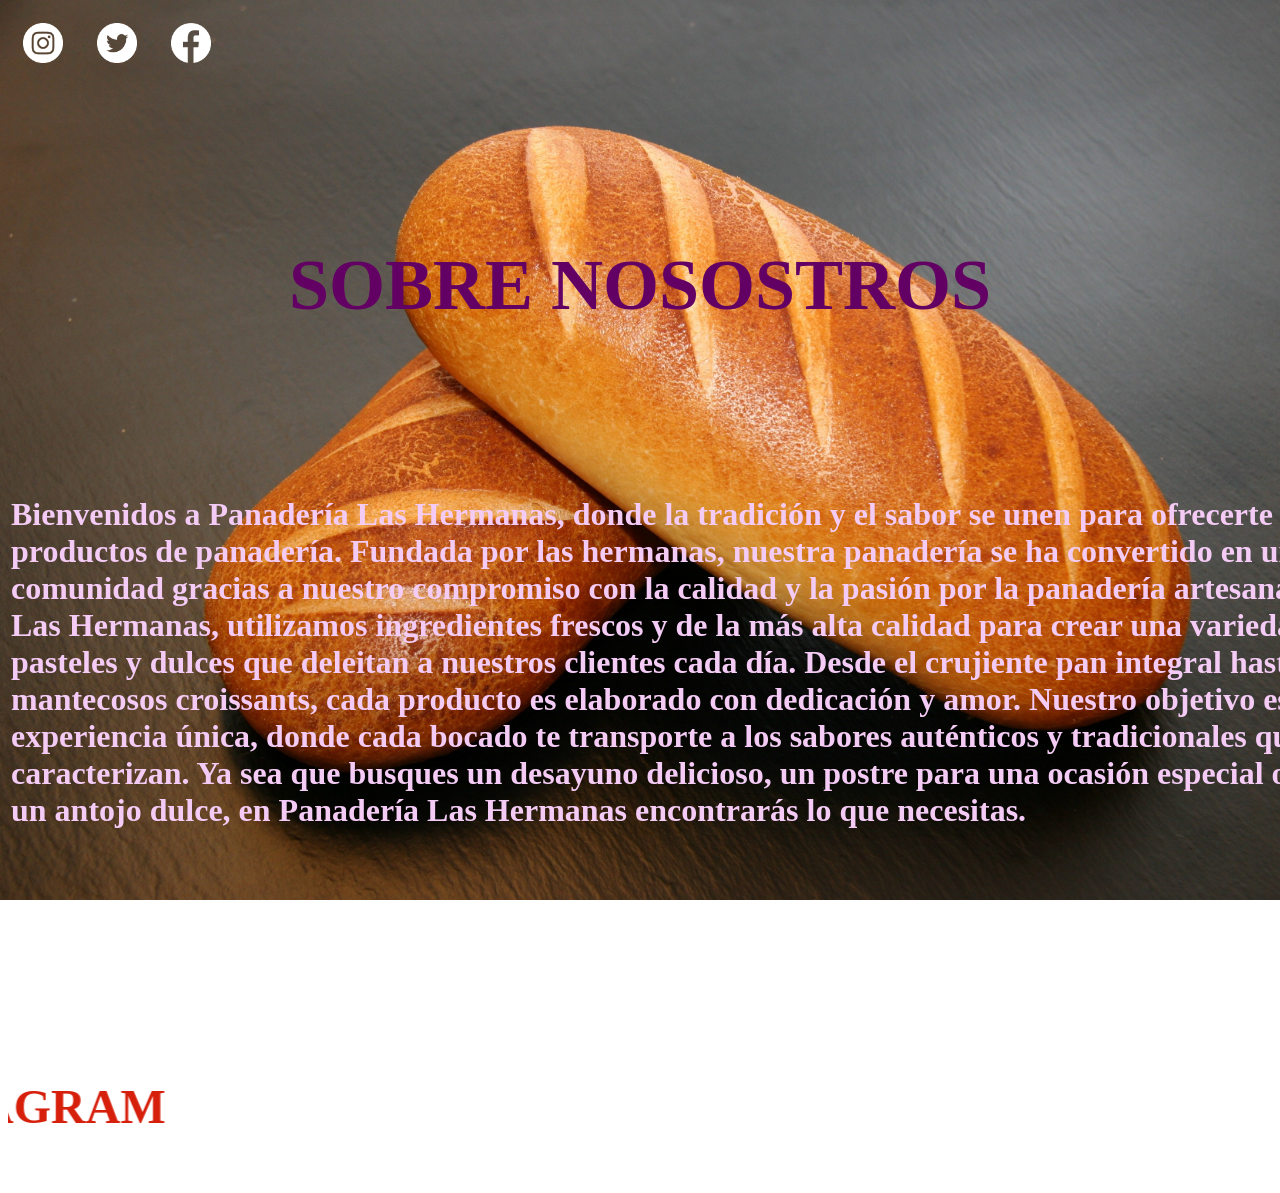
==== SIGIENTE PAGINA DE LAS 2 HERMANAS.html @ d6c3d9dd "Add files via upload" ====
<html>
   <html lang="es">
   <head>
      <meta charset="UTF-8">
      
      <meta name="viewport" content="width=device-width, initial-scale=1.0">
      
      
      
      <title>SOBRE NOSOTROS</title>
      <link rel="stylesheet" herf="estilo.css">

       </head>
   
    

      
      </ul>
      
      </nav> 
      



   <div class="redes">
      <a href="#"><img src="INSTAGRAM LOGO.png" alt="https://www.instagram.com/panaderia_las_2_hermanas/"></a></li>
      <a href="#"><img src="TWITER LOGO.png" alt=""></a></li>
      <a href="#"><img src="FACEBOOK LOGO.png" alt=""></a></li>
    
   </div>
   
   </header>

<section>
<CENTER> 
<h1></h1>

</section>
     



<link rel="stylesheet" type="text/css" href="estilos.css">
   <title> </title>
   </hEAD>


















</title>
<br><br>
<h1><center><font face="Copperplate Gothic"size="20></center> </h2> 
<font face= "Copperplate Gothic">

</HEAD>
<body bgcolor="#060270" text="#f4cbf5">
<font face="Copperplate Gothic"  color="#630064">
<h2>SOBRE NOSOSTROS<br>
</font>












<br><br>
<center><embed scr="" width="400" height="400">
<center><table width=1500" height"500">

<tr>

<center>
</td>




<TD><h1>Bienvenidos a Panadería Las Hermanas, donde la tradición y el sabor se unen para ofrecerte los mejores productos de panadería. Fundada por las hermanas, nuestra panadería se ha convertido en un referente en la comunidad gracias a nuestro compromiso con la calidad y la pasión por la panadería artesanal.

   En Panadería Las Hermanas, utilizamos ingredientes frescos y de la más alta calidad para crear una variedad de panes, pasteles y dulces que deleitan a nuestros clientes cada día. Desde el crujiente pan integral hasta los suaves y mantecosos croissants, cada producto es elaborado con dedicación y amor.
   
   Nuestro objetivo es brindarte una experiencia única, donde cada bocado te transporte a los sabores auténticos y tradicionales que nos caracterizan. Ya sea que busques un desayuno delicioso, un postre para una ocasión especial o simplemente un antojo dulce, en Panadería Las Hermanas encontrarás lo que necesitas.
   <center>
   </td> </tr>

<td><center>

</td>
</table><br><br>
<marquee bgcolor="" scrollamount="12" direction="right">
<font face="Copperplate Gothic" size="10" color="#D7200C">
<h9>VISITANOS EN  <br>TWITER, FACEBOK Y INTAGRAM
</font></marquee>
</body>
</html>
---- estilos.css ----
@import url('https://fonts.googleapi s.com/css?family=Merienda:wght@400; 700&display=swap');





{
    margin: 0;
    padding: 0;
    box-sizing: border-box
}

body{


font-family: 'merienda';

    background: url(fondo-pan.jpg);   
    background-attachment: fixed;
    background-size: cover;
}






.redes a img{
width: 40px;
display: inline-block;
margin: 15px;



}

.info{

 background-color: #000;
color: #fff;
padding: 20px;
text-aling: center;
}




header{
max-width: 1500px;
margin: auto;
padding: 30px;
display: flex;
justify-content: space-between;
alingn-items: center;
}

NAV UL{
DISPLAY: FLEX;
LIST-STYLE: NONE;
}
NAV UL LI{
MARGIN: 0 20PX;
}
NAV UL LI A{
TEXT-DECORATION: NONE;
COLOR: #FFF;
}

nav ul li a:hover{
text-decoration: underline;
}

section{
padding-top 100px;
text-aling: center;
}

section h1{
font-size: 80px;
color: #fff;
}


section a{
text-decoration: none;
color: #fff;
border: 3px solid #fff;
padding: 10px 15 px;
font-zize: 18px;
}
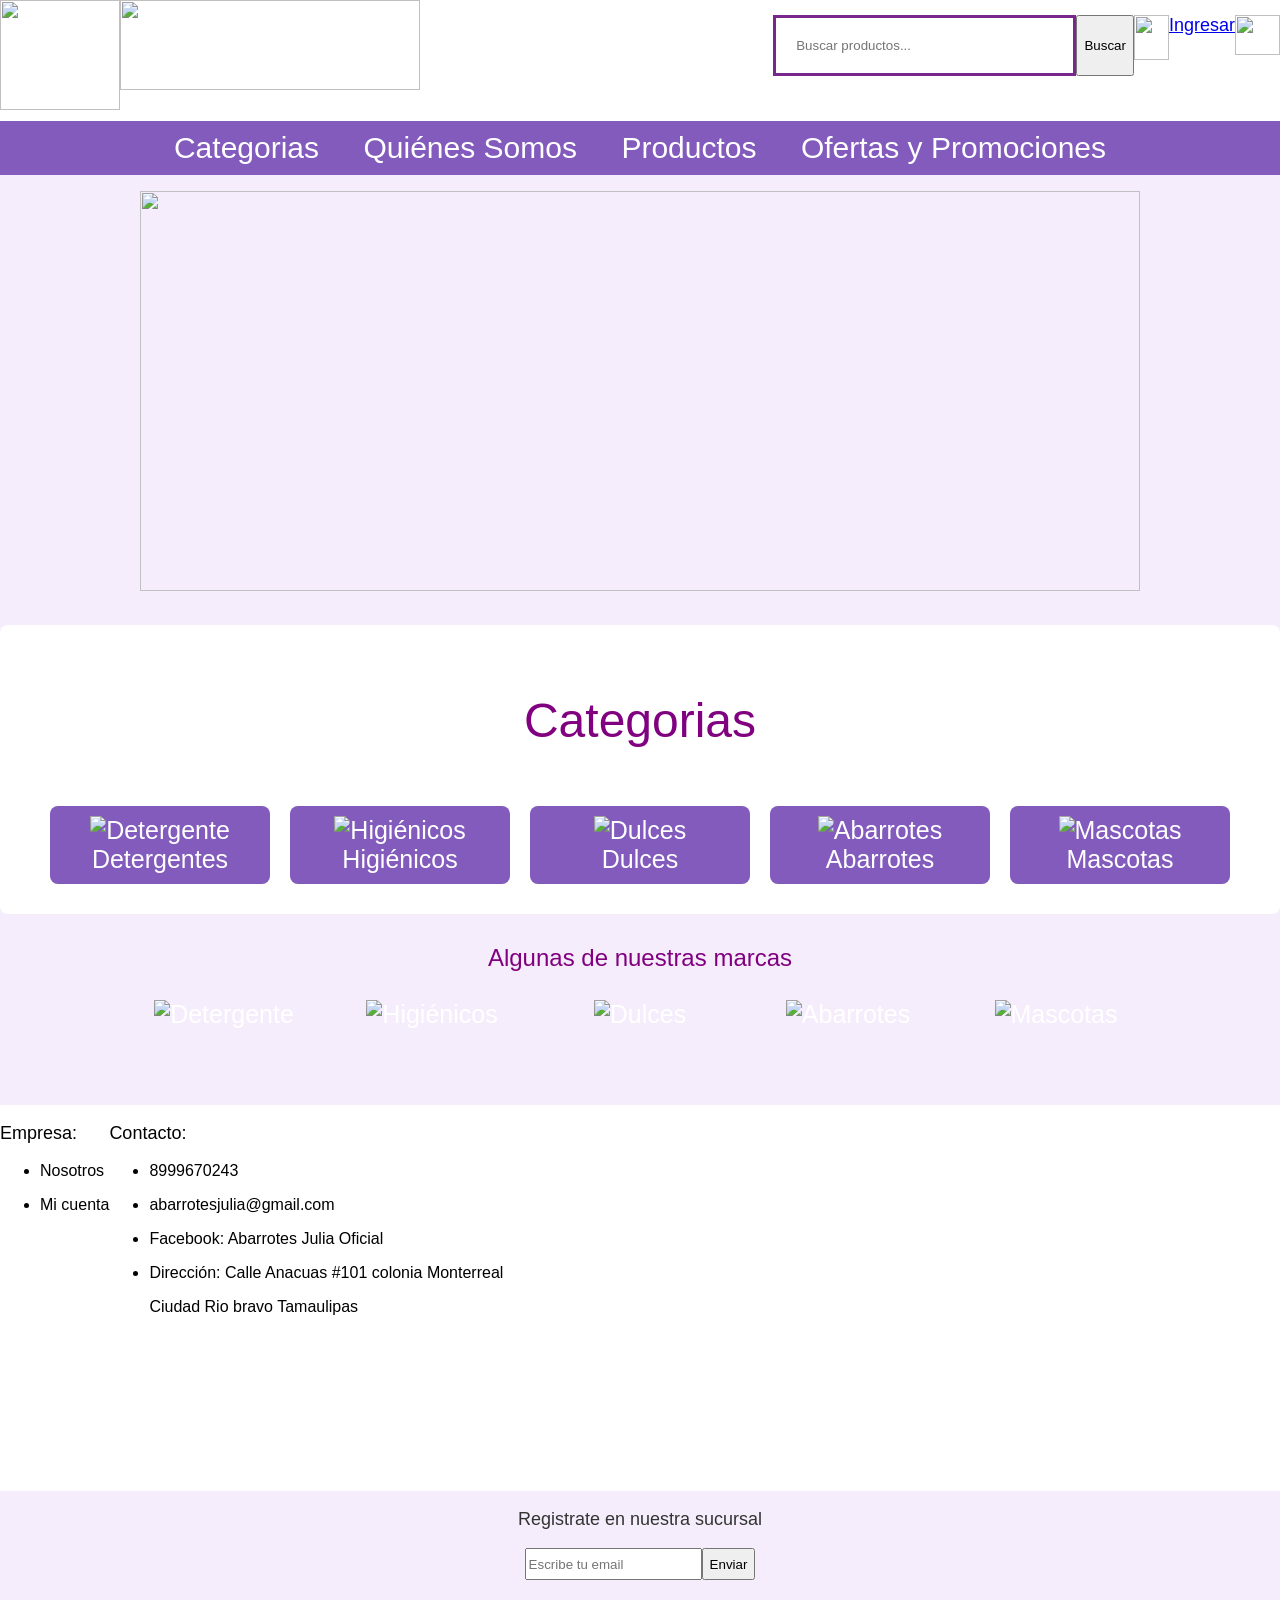
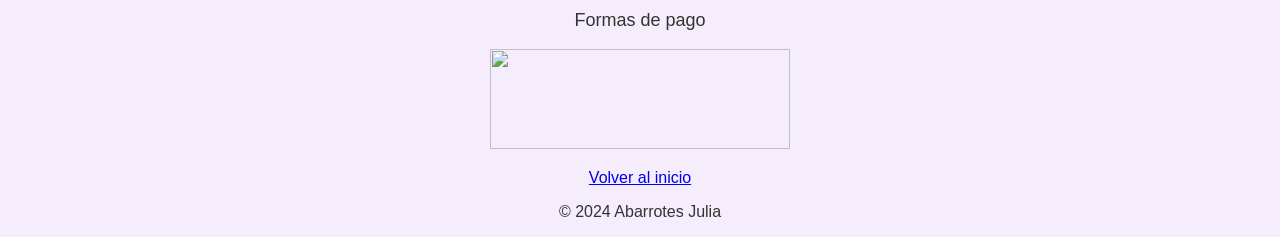
==== commit 66e975d4: "Update SIGIENTE PAGINA DE LAS 2 HERMANAS.html" ====
--- a/SIGIENTE PAGINA DE LAS 2 HERMANAS.html
+++ b/SIGIENTE PAGINA DE LAS 2 HERMANAS.html
@@ -1,118 +1,226 @@
-<html>
-   <html lang="es">
-   <head>
-      <meta charset="UTF-8">
-      
-      <meta name="viewport" content="width=device-width, initial-scale=1.0">
-      
-      
-      
-      <title>SOBRE NOSOTROS</title>
-      <link rel="stylesheet" herf="estilo.css">
-
-       </head>
-   
-    
-
-      
-      </ul>
-      
-      </nav> 
-      
-
-
-
-   <div class="redes">
-      <a href="#"><img src="INSTAGRAM LOGO.png" alt="https://www.instagram.com/panaderia_las_2_hermanas/"></a></li>
-      <a href="#"><img src="TWITER LOGO.png" alt=""></a></li>
-      <a href="#"><img src="FACEBOOK LOGO.png" alt=""></a></li>
-    
-   </div>
-   
-   </header>
-
-<section>
-<CENTER> 
-<h1></h1>
-
+<!DOCTYPE html>
+<html lang="es">
+<head>
+    <meta charset="UTF-8">
+    <meta name="viewport" content="width=device-width, initial-scale=1.0">
+    <title>Abarrotes Julia</title>
+    <style>
+        body {
+            font-family:Lucida Bright, sans-serif;
+            background-color: #f5edfc; 
+            color: #333; 
+            margin: 0;
+            padding: 0;
+            box-sizing: border-box;
+        }
+        header {
+            background-color: #FFFFFF; 
+            color: #825bbd;
+            text-align: center;
+            padding: 15px 0;
+        }
+        nav {
+            background-color: #825bbd; 
+            color: #fff;
+            text-align: center;
+            padding: 10px 0;
+        }
+           
+        nav a {
+            color: #fff;
+            text-decoration: none;
+            padding: 10px 20px;
+            font-size: 30px;
+        }
+        nav a:hover {
+            background-color: #e0b0ff ;
+        }
+        form {
+            display: flex;
+            justify-content: right;
+            margin-bottom: 30px;
+        }
+        form input[type="search"] {
+            flex-grow: 0.2;
+            padding: 15px;
+            border: 3px solid #78288c;
+        }
+        fom {
+        display: flex;
+            justify-content: center;
+            margin-bottom: 30px;
+        }
+        form input[type="search"] {
+            flex-grow: 0.2;
+            padding: 20px;
+            border: 3px solid #78288c;
+        }
+        
+        section {
+            padding: 20px;
+            margin: 30px 0;
+            background-color: #fff;
+            border-radius: 8px;
+        }
+        .categorias-container {
+            display: flex;
+            justify-content: center;
+            align-items: center;
+            flex-wrap: wrap;
+        }
+        .categoria {
+            margin: 10px;
+            text-align: center;
+            font-size: 25px;
+            background-color: #825bbd;
+            color: #fff;
+            padding: 10px;
+            border-radius: 8px;
+            width: 200px;
+        }
+        .categoria p {
+            margin: 0;
+        }
+        .marca {
+            margin: 2px;
+            text-align: center;
+            font-size: 25px;
+            background-color: #;
+            color: #fff;
+            padding: 2px;
+            border-radius: 8px;
+            width: 200px;
+        }
+        .marca p {
+            margin: 0;
+        }
+       footer {
+            background-color: #ffffff; 
+            color: #333;
+            adding: 20px 0;
+            display: flex;
+           }
+           
+           
+        
+    </style>
+</head>
+
+<body>
+<img src="logo.png" align="left" width="120" height="110" ><img src="nombre.png" align="left" width="300" height="90" >
+<header>
+
+<form>
+        <input type="search" placeholder="Buscar productos...">
+        <button type="submit">Buscar</button>
+        
+        <img src="ingresar.png" align="right"width="35" height="45" border="0"> 
+        <font size=4><a href="#ingresar">Ingresar</a></font> 
+        
+        <a href="acarrito.html"> <img src="carrito.png" width="45" height="40"></a>
+         <a name="arriba"></a>
+    </form>
+			
+			
+</header>
+
+<nav>
+<font size=4><a href="acategorias.html">Categorias</a></font>
+<font size=4><a href="anosotros.html">Qui&eacute;nes Somos</a></font>
+<font size=4><a href="aproductos.html">Productos</a></font>
+<font size=4><a href="aofertas.html">Ofertas y Promociones</a></font>
+
+</nav>
+
+<p align="center"><img src="abarrotes.png" width="1000" height="400" border="0">
+
+<section id="categorias">
+<font size=7><font color="purple"><p align="center">Categorias</p></font></font> 
+    <div class="categorias-container">
+        <div class="categoria">
+            <img src="detergente.png" alt="Detergente" width="200" height="200">
+            <p>Detergentes</p>
+        </div>
+        <div class="categoria">
+            <img src="higienicos.png" alt="Higiénicos" width="200" height="200">
+            <p>Higiénicos</p>
+        </div>
+        <div class="categoria">
+            <img src="dulces.png" alt="Dulces" width="200" height="200">
+            <p>Dulces</p>
+        </div>
+        <div class="categoria">
+            <img src="abarrotess.png" alt="Abarrotes" width="200" height="200">
+            <p>Abarrotes</p>
+        </div>
+        <div class="categoria">
+            <img src="mascotas.png" alt="Mascotas" width="200" height="200">
+            <p>Mascotas</p>
+        </div>
+    </div>
 </section>
-     
-
-
-
-<link rel="stylesheet" type="text/css" href="estilos.css">
-   <title> </title>
-   </hEAD>
-
-
-
-
-
-
-
-
-
-
-
-
-
-
-
-
-
-
-</title>
-<br><br>
-<h1><center><font face="Copperplate Gothic"size="20></center> </h2> 
-<font face= "Copperplate Gothic">
-
-</HEAD>
-<body bgcolor="#060270" text="#f4cbf5">
-<font face="Copperplate Gothic"  color="#630064">
-<h2>SOBRE NOSOSTROS<br>
+
+<font size=5><font color="purple"><p align="center">Algunas de nuestras marcas</p></font></font>
+ <div class="categorias-container">
+        <div class="marca">
+            <img src="coca.jpeg" alt="Detergente" width="150" height="80">
+        </div>
+        <div class="marca">
+            <img src="bimbo.jpeg" alt="Higiénicos" width="150" height="80">
+        </div>
+        <div class="marca">
+            <img src="moderna.jpeg" alt="Dulces" width="150" height="80">
+        </div>
+        <div class="marca">
+            <img src="lala.jpeg" alt="Abarrotes" width="150" height="80">
+        </div>
+       <div class="marca">
+            <img src="nutri.jpeg" alt="Mascotas" width="150" height="80">
+        </div>
+    </div>
+    </br>
+    </br>
+    </br>
+    </br> 	
+
+<footer>  
+<font color="black">   
+<font size=4><p align="left">Empresa:</p></font>
+<ul>
+<li><p align="left">Nosotros</li>
+<li><p align="left">Mi cuenta</li>
+</ul>
 </font>
 
 
-
-
-
-
-
-
-
-
-
-
-<br><br>
-<center><embed scr="" width="400" height="400">
-<center><table width=1500" height"500">
-
-<tr>
-
-<center>
-</td>
-
-
-
-
-<TD><h1>Bienvenidos a Panadería Las Hermanas, donde la tradición y el sabor se unen para ofrecerte los mejores productos de panadería. Fundada por las hermanas, nuestra panadería se ha convertido en un referente en la comunidad gracias a nuestro compromiso con la calidad y la pasión por la panadería artesanal.
-
-   En Panadería Las Hermanas, utilizamos ingredientes frescos y de la más alta calidad para crear una variedad de panes, pasteles y dulces que deleitan a nuestros clientes cada día. Desde el crujiente pan integral hasta los suaves y mantecosos croissants, cada producto es elaborado con dedicación y amor.
-   
-   Nuestro objetivo es brindarte una experiencia única, donde cada bocado te transporte a los sabores auténticos y tradicionales que nos caracterizan. Ya sea que busques un desayuno delicioso, un postre para una ocasión especial o simplemente un antojo dulce, en Panadería Las Hermanas encontrarás lo que necesitas.
-   <center>
-   </td> </tr>
-
-<td><center>
-
-</td>
-</table><br><br>
-<marquee bgcolor="" scrollamount="12" direction="right">
-<font face="Copperplate Gothic" size="10" color="#D7200C">
-<h9>VISITANOS EN  <br>TWITER, FACEBOK Y INTAGRAM
-</font></marquee>
+<font color="black">
+<font size=4><p align="left">Contacto:</p></font>
+<ul >
+<li><p align="left">8999670243</li>
+<li><p align="left">abarrotesjulia@gmail.com</li>
+<li><p align="left">Facebook: Abarrotes Julia Oficial</li>
+<li><p align="left">Dirección: Calle Anacuas #101 colonia Monterreal</p>
+<p align="left">Ciudad Rio bravo Tamaulipas</p></li>
+</ul>
+</font>
+
+<p align="right"><iframe src="https://www.google.com/maps/embed?pb=!1m18!1m12!1m3!1d3586.201990225719!2d-98.1202898287713!3d25.99419984860629!2m3!1f0!2f0!3f0!3m2!1i1024!2i768!4f13.1!3m3!1m2!1s0x86656d5c5252db23%3A0x639c69e0abce92a3!2sAnacuas%20101%2C%20Monterreal%2C%2088930%20Cdad.%20R%C3%ADo%20Bravo%2C%20Tamps.!5e0!3m2!1ses-419!2smx!4v1713849790261!5m2!1ses-419!2smx" width="600" height="350" style="border:0;" allowfullscreen="" loading="lazy" referrerpolicy="no-referrer-when-downgrade"></iframe></p>
+   	
+</footer>
+
+<font size=4><p align="center">Registrate en nuestra sucursal</p></font>
+<fom>
+<input type="search" placeholder="Escribe tu email">
+        <button type="submit">Enviar</button></p>
+        </fom>
+        
+
+
+<font size=4><p align="center">Formas de pago</p></font>
+<p align="center"><img src="pago.png" width="300" height="100"></p>
+
+<p align="center"><a href="#arriba">Volver al inicio</a></p>
+
+<p align="center">&copy; 2024 Abarrotes Julia</p>
 </body>
 </html>
-   
-   
-
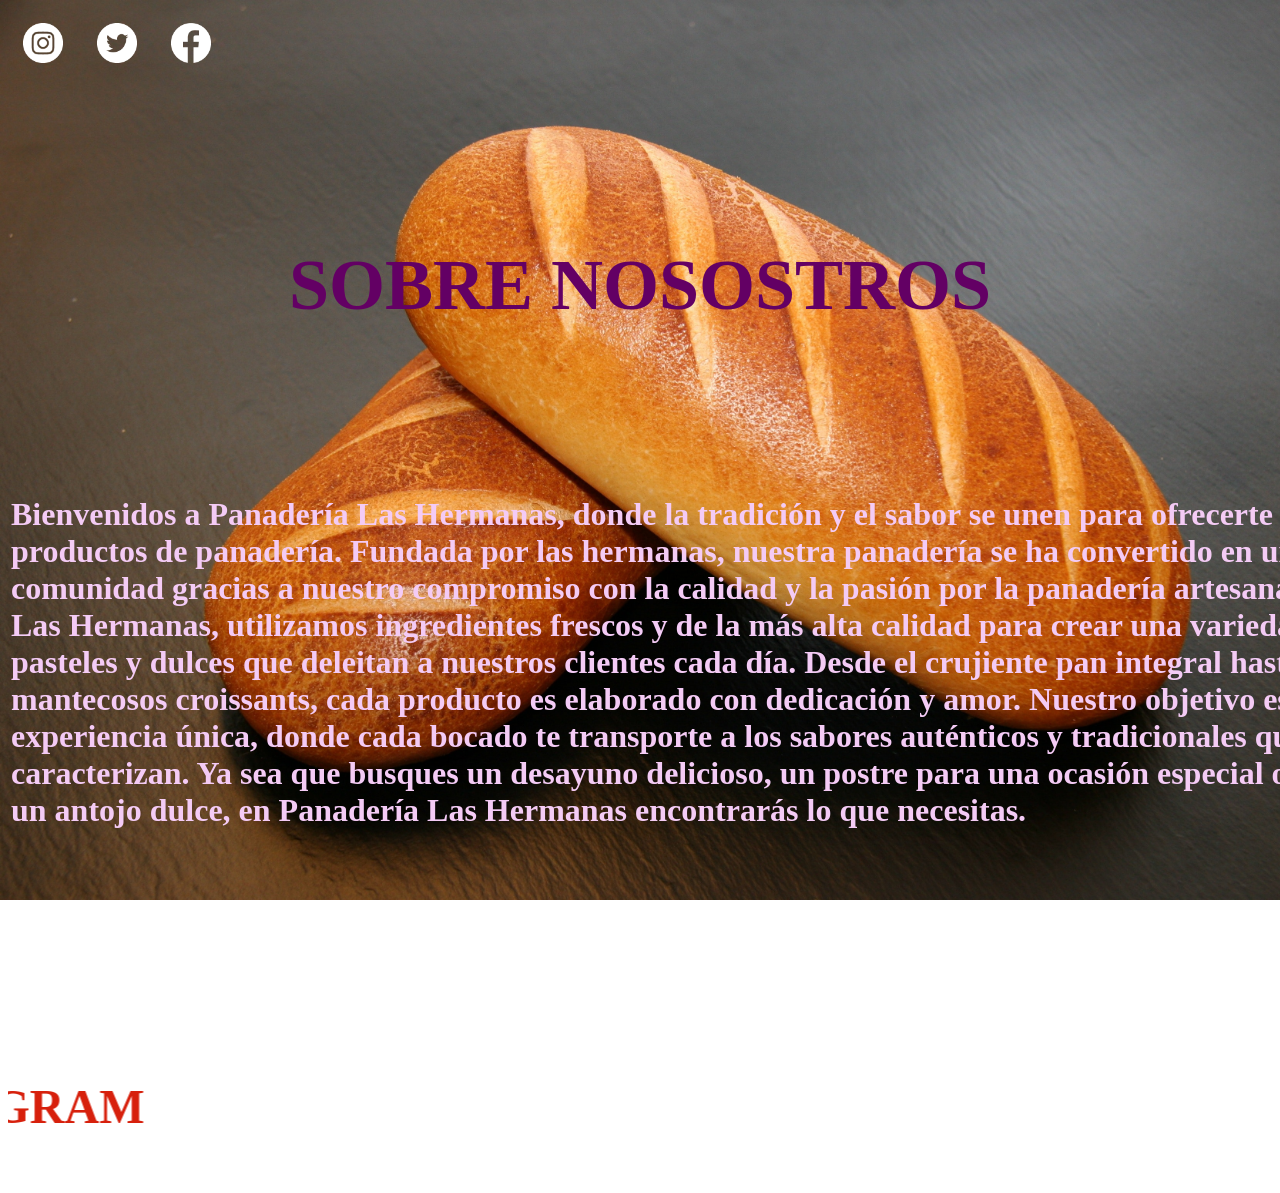
==== commit aba8b5a2: "Add files via upload" ====
--- a/SIGIENTE PAGINA DE LAS 2 HERMANAS.html
+++ b/SIGIENTE PAGINA DE LAS 2 HERMANAS.html
@@ -1,226 +1,118 @@
-<!DOCTYPE html>
-<html lang="es">
-<head>
-    <meta charset="UTF-8">
-    <meta name="viewport" content="width=device-width, initial-scale=1.0">
-    <title>Abarrotes Julia</title>
-    <style>
-        body {
-            font-family:Lucida Bright, sans-serif;
-            background-color: #f5edfc; 
-            color: #333; 
-            margin: 0;
-            padding: 0;
-            box-sizing: border-box;
-        }
-        header {
-            background-color: #FFFFFF; 
-            color: #825bbd;
-            text-align: center;
-            padding: 15px 0;
-        }
-        nav {
-            background-color: #825bbd; 
-            color: #fff;
-            text-align: center;
-            padding: 10px 0;
-        }
-           
-        nav a {
-            color: #fff;
-            text-decoration: none;
-            padding: 10px 20px;
-            font-size: 30px;
-        }
-        nav a:hover {
-            background-color: #e0b0ff ;
-        }
-        form {
-            display: flex;
-            justify-content: right;
-            margin-bottom: 30px;
-        }
-        form input[type="search"] {
-            flex-grow: 0.2;
-            padding: 15px;
-            border: 3px solid #78288c;
-        }
-        fom {
-        display: flex;
-            justify-content: center;
-            margin-bottom: 30px;
-        }
-        form input[type="search"] {
-            flex-grow: 0.2;
-            padding: 20px;
-            border: 3px solid #78288c;
-        }
-        
-        section {
-            padding: 20px;
-            margin: 30px 0;
-            background-color: #fff;
-            border-radius: 8px;
-        }
-        .categorias-container {
-            display: flex;
-            justify-content: center;
-            align-items: center;
-            flex-wrap: wrap;
-        }
-        .categoria {
-            margin: 10px;
-            text-align: center;
-            font-size: 25px;
-            background-color: #825bbd;
-            color: #fff;
-            padding: 10px;
-            border-radius: 8px;
-            width: 200px;
-        }
-        .categoria p {
-            margin: 0;
-        }
-        .marca {
-            margin: 2px;
-            text-align: center;
-            font-size: 25px;
-            background-color: #;
-            color: #fff;
-            padding: 2px;
-            border-radius: 8px;
-            width: 200px;
-        }
-        .marca p {
-            margin: 0;
-        }
-       footer {
-            background-color: #ffffff; 
-            color: #333;
-            adding: 20px 0;
-            display: flex;
-           }
-           
-           
-        
-    </style>
-</head>
+<html>
+   <html lang="es">
+   <head>
+      <meta charset="UTF-8">
+      
+      <meta name="viewport" content="width=device-width, initial-scale=1.0">
+      
+      
+      
+      <title>SOBRE NOSOTROS</title>
+      <link rel="stylesheet" herf="estilo.css">
 
-<body>
-<img src="logo.png" align="left" width="120" height="110" ><img src="nombre.png" align="left" width="300" height="90" >
-<header>
+       </head>
+   
+    
 
-<form>
-        <input type="search" placeholder="Buscar productos...">
-        <button type="submit">Buscar</button>
-        
-        <img src="ingresar.png" align="right"width="35" height="45" border="0"> 
-        <font size=4><a href="#ingresar">Ingresar</a></font> 
-        
-        <a href="acarrito.html"> <img src="carrito.png" width="45" height="40"></a>
-         <a name="arriba"></a>
-    </form>
-			
-			
-</header>
+      
+      </ul>
+      
+      </nav> 
+      
 
-<nav>
-<font size=4><a href="acategorias.html">Categorias</a></font>
-<font size=4><a href="anosotros.html">Qui&eacute;nes Somos</a></font>
-<font size=4><a href="aproductos.html">Productos</a></font>
-<font size=4><a href="aofertas.html">Ofertas y Promociones</a></font>
 
-</nav>
 
-<p align="center"><img src="abarrotes.png" width="1000" height="400" border="0">
+   <div class="redes">
+      <a href="#"><img src="INSTAGRAM LOGO.png" alt="https://www.instagram.com/panaderia_las_2_hermanas/"></a></li>
+      <a href="#"><img src="TWITER LOGO.png" alt=""></a></li>
+      <a href="#"><img src="FACEBOOK LOGO.png" alt=""></a></li>
+    
+   </div>
+   
+   </header>
 
-<section id="categorias">
-<font size=7><font color="purple"><p align="center">Categorias</p></font></font> 
-    <div class="categorias-container">
-        <div class="categoria">
-            <img src="detergente.png" alt="Detergente" width="200" height="200">
-            <p>Detergentes</p>
-        </div>
-        <div class="categoria">
-            <img src="higienicos.png" alt="Higiénicos" width="200" height="200">
-            <p>Higiénicos</p>
-        </div>
-        <div class="categoria">
-            <img src="dulces.png" alt="Dulces" width="200" height="200">
-            <p>Dulces</p>
-        </div>
-        <div class="categoria">
-            <img src="abarrotess.png" alt="Abarrotes" width="200" height="200">
-            <p>Abarrotes</p>
-        </div>
-        <div class="categoria">
-            <img src="mascotas.png" alt="Mascotas" width="200" height="200">
-            <p>Mascotas</p>
-        </div>
-    </div>
+<section>
+<CENTER> 
+<h1></h1>
+
 </section>
+     
 
-<font size=5><font color="purple"><p align="center">Algunas de nuestras marcas</p></font></font>
- <div class="categorias-container">
-        <div class="marca">
-            <img src="coca.jpeg" alt="Detergente" width="150" height="80">
-        </div>
-        <div class="marca">
-            <img src="bimbo.jpeg" alt="Higiénicos" width="150" height="80">
-        </div>
-        <div class="marca">
-            <img src="moderna.jpeg" alt="Dulces" width="150" height="80">
-        </div>
-        <div class="marca">
-            <img src="lala.jpeg" alt="Abarrotes" width="150" height="80">
-        </div>
-       <div class="marca">
-            <img src="nutri.jpeg" alt="Mascotas" width="150" height="80">
-        </div>
-    </div>
-    </br>
-    </br>
-    </br>
-    </br> 	
 
-<footer>  
-<font color="black">   
-<font size=4><p align="left">Empresa:</p></font>
-<ul>
-<li><p align="left">Nosotros</li>
-<li><p align="left">Mi cuenta</li>
-</ul>
+
+<link rel="stylesheet" type="text/css" href="estilos.css">
+   <title> </title>
+   </hEAD>
+
+
+
+
+
+
+
+
+
+
+
+
+
+
+
+
+
+
+</title>
+<br><br>
+<h1><center><font face="Copperplate Gothic"size="20></center> </h2> 
+<font face= "Copperplate Gothic">
+
+</HEAD>
+<body bgcolor="#060270" text="#f4cbf5">
+<font face="Copperplate Gothic"  color="#630064">
+<h2>SOBRE NOSOSTROS<br>
 </font>
 
 
-<font color="black">
-<font size=4><p align="left">Contacto:</p></font>
-<ul >
-<li><p align="left">8999670243</li>
-<li><p align="left">abarrotesjulia@gmail.com</li>
-<li><p align="left">Facebook: Abarrotes Julia Oficial</li>
-<li><p align="left">Dirección: Calle Anacuas #101 colonia Monterreal</p>
-<p align="left">Ciudad Rio bravo Tamaulipas</p></li>
-</ul>
-</font>
-
-<p align="right"><iframe src="https://www.google.com/maps/embed?pb=!1m18!1m12!1m3!1d3586.201990225719!2d-98.1202898287713!3d25.99419984860629!2m3!1f0!2f0!3f0!3m2!1i1024!2i768!4f13.1!3m3!1m2!1s0x86656d5c5252db23%3A0x639c69e0abce92a3!2sAnacuas%20101%2C%20Monterreal%2C%2088930%20Cdad.%20R%C3%ADo%20Bravo%2C%20Tamps.!5e0!3m2!1ses-419!2smx!4v1713849790261!5m2!1ses-419!2smx" width="600" height="350" style="border:0;" allowfullscreen="" loading="lazy" referrerpolicy="no-referrer-when-downgrade"></iframe></p>
-   	
-</footer>
-
-<font size=4><p align="center">Registrate en nuestra sucursal</p></font>
-<fom>
-<input type="search" placeholder="Escribe tu email">
-        <button type="submit">Enviar</button></p>
-        </fom>
-        
 
 
-<font size=4><p align="center">Formas de pago</p></font>
-<p align="center"><img src="pago.png" width="300" height="100"></p>
 
-<p align="center"><a href="#arriba">Volver al inicio</a></p>
 
-<p align="center">&copy; 2024 Abarrotes Julia</p>
+
+
+
+
+
+
+<br><br>
+<center><embed scr="" width="400" height="400">
+<center><table width=1500" height"500">
+
+<tr>
+
+<center>
+</td>
+
+
+
+
+<TD><h1>Bienvenidos a Panadería Las Hermanas, donde la tradición y el sabor se unen para ofrecerte los mejores productos de panadería. Fundada por las hermanas, nuestra panadería se ha convertido en un referente en la comunidad gracias a nuestro compromiso con la calidad y la pasión por la panadería artesanal.
+
+   En Panadería Las Hermanas, utilizamos ingredientes frescos y de la más alta calidad para crear una variedad de panes, pasteles y dulces que deleitan a nuestros clientes cada día. Desde el crujiente pan integral hasta los suaves y mantecosos croissants, cada producto es elaborado con dedicación y amor.
+   
+   Nuestro objetivo es brindarte una experiencia única, donde cada bocado te transporte a los sabores auténticos y tradicionales que nos caracterizan. Ya sea que busques un desayuno delicioso, un postre para una ocasión especial o simplemente un antojo dulce, en Panadería Las Hermanas encontrarás lo que necesitas.
+   <center>
+   </td> </tr>
+
+<td><center>
+
+</td>
+</table><br><br>
+<marquee bgcolor="" scrollamount="12" direction="right">
+<font face="Copperplate Gothic" size="10" color="#D7200C">
+<h9>VISITANOS EN  <br>TWITER, FACEBOK Y INTAGRAM
+</font></marquee>
 </body>
 </html>
+   
+   
+
--- a/estilos.css
+++ b/estilos.css
@@ -0,0 +1,108 @@
+
+
+
+
+@import url('https://fonts.googleapi s.com/css?family=Merienda:wght@400; 700&display=swap');
+
+
+
+
+
+{
+    margin: 0;
+    padding: 0;
+    box-sizing: border-box
+}
+
+body{
+
+
+font-family: 'merienda';
+
+    background: url(fondo-pan.jpg);   
+    background-attachment: fixed;
+    background-size: cover;
+}
+
+
+
+
+
+
+.redes a img{
+width: 40px;
+display: inline-block;
+margin: 15px;
+
+
+
+}
+
+.info{
+
+ background-color: #000;
+color: #fff;
+padding: 20px;
+text-aling: center;
+}
+
+
+
+
+header{
+max-width: 1500px;
+margin: auto;
+padding: 30px;
+display: flex;
+justify-content: space-between;
+alingn-items: center;
+}
+
+NAV UL{
+DISPLAY: FLEX;
+LIST-STYLE: NONE;
+}
+NAV UL LI{
+MARGIN: 0 20PX;
+}
+NAV UL LI A{
+TEXT-DECORATION: NONE;
+COLOR: #FFF;
+}
+
+nav ul li a:hover{
+text-decoration: underline;
+}
+
+section{
+padding-top 100px;
+text-aling: center;
+}
+
+section h1{
+font-size: 80px;
+color: #fff;
+}
+
+
+section a{
+text-decoration: none;
+color: #fff;
+border: 3px solid #fff;
+padding: 10px 15 px;
+font-zize: 18px;
+}
+
+
+
+
+
+
+
+
+
+
+
+
+
+
